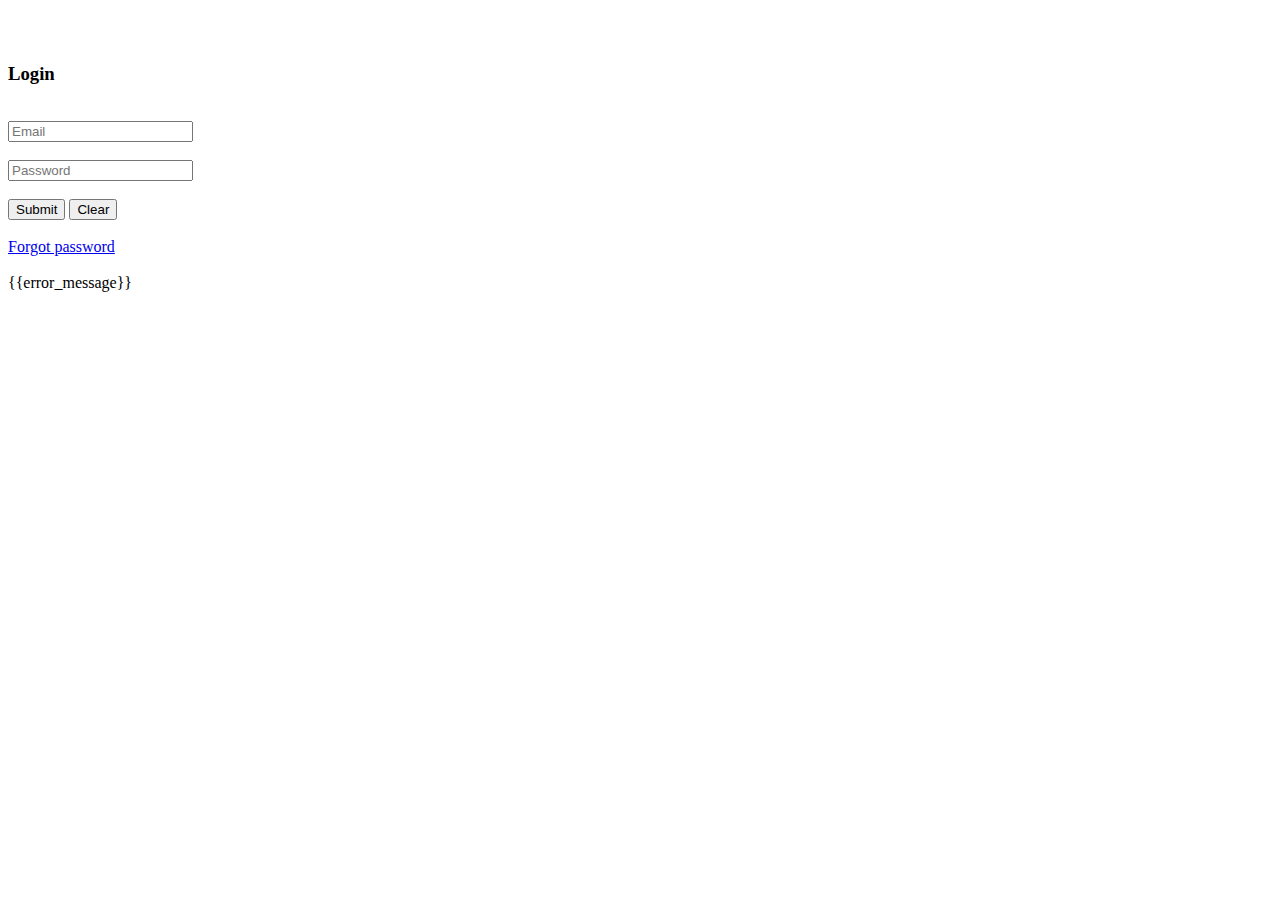
==== src/main/resources/templates/login.html @ 30932eab "Login working but need to fix JWT and cookies for site nav display" ====
<!DOCTYPE html>
<html xmlns:th="http://www.thymeleaf.org">
   <head th:replace="layout/site-header">
      <title>SideJobs - Worker Registration</title>
   </head>
<body  ng-app="loginApp" ng-controller="loginCtrl">
<div th:replace="layout/site-navigation"></div>
<div class="container">
		<br/><br/>
		<div class="row justify-content-md-center">
			<div class="col-sm-5 col-md-5">
				<h3>Login</h3>
				<br/>
				<div class="input-group input-group-lg">
  					<input ng-model="email" type="email" class="form-control" placeholder="Email" aria-label="Email" aria-describedby="sizing-addon1"/>
				</div>
				<br/>
				<div class="input-group input-group-lg">
  					<input ng-model="password" type="password" class="form-control" placeholder="Password" aria-label="Password" aria-describedby="sizing-addon1"/>
				</div>
					<br/>	
				<button type="button" class="btn btn-success border-dark" ng-click="submit()"><i class="fa fa-check fa-1x " style="color:white" aria-hidden="true"></i> Submit</button>     <button type="button" class="btn btn-light border-dark" ng-click="clear()"><i class="fa fa-close fa-1x " style="color:black" aria-hidden="true"></i> Clear</button>
				<br/><br/>
				<a href="#">Forgot password</a>
				<br/><br/>
				<div ng-model="category_alert" ng-hide="hideError" class="alert alert-danger" role="alert">
					<i class="fa fa-info-circle fa-1x " aria-hidden="true"></i> {{error_message}}
				</div>								
			</div>
		</div>
	</div>

<script src="/js/login.js"></script>
</body>
</html>
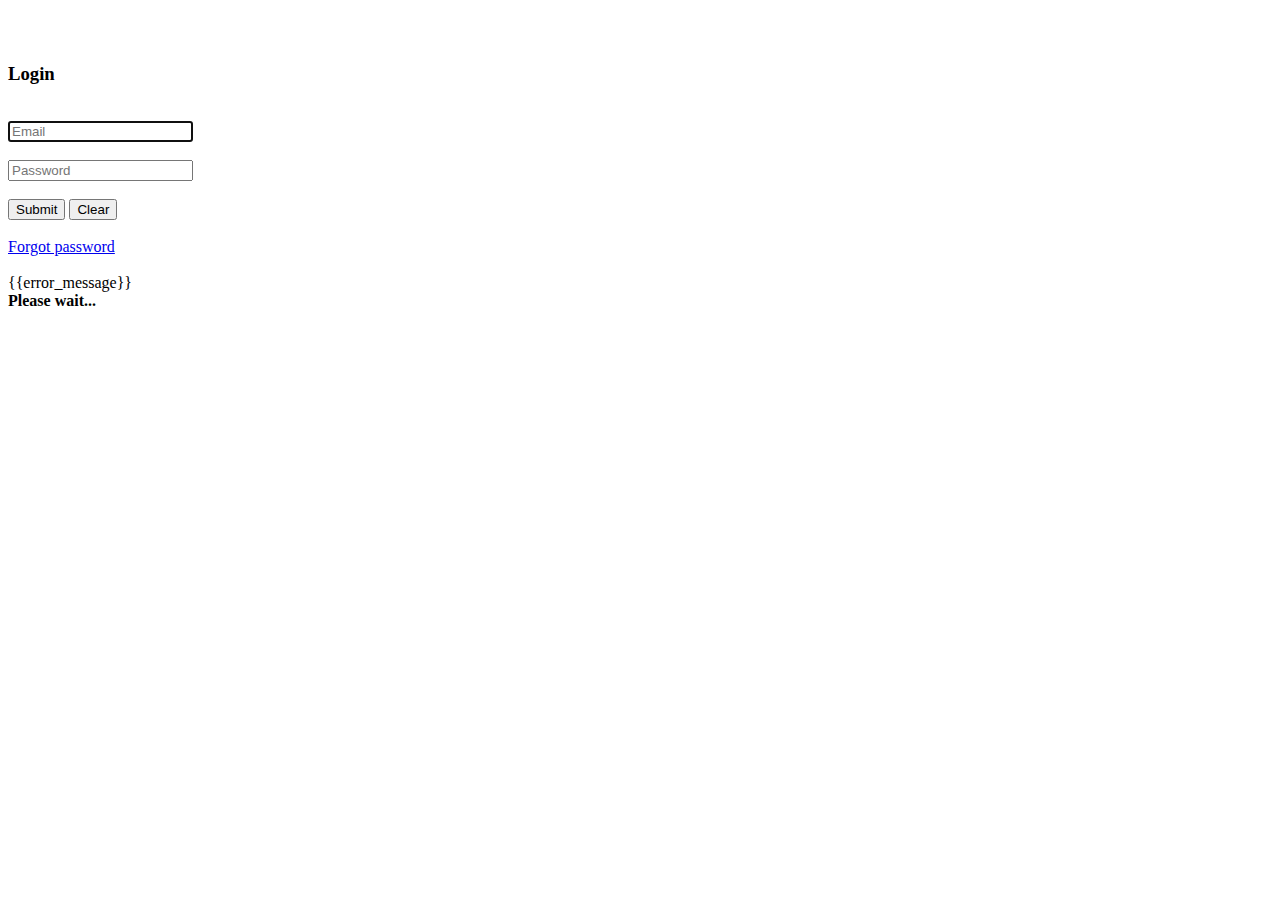
==== commit 679eed3b: "Jobs post form 1 working, need to work on form 2." ====
--- a/src/main/resources/templates/login.html
+++ b/src/main/resources/templates/login.html
@@ -12,7 +12,7 @@
 				<h3>Login</h3>
 				<br/>
 				<div class="input-group input-group-lg">
-  					<input ng-model="email" type="email" class="form-control" placeholder="Email" aria-label="Email" aria-describedby="sizing-addon1"/>
+  					<input ng-model="email" type="email" class="form-control" placeholder="Email" aria-label="Email" aria-describedby="sizing-addon1" autofocus="true"/>
 				</div>
 				<br/>
 				<div class="input-group input-group-lg">
@@ -25,6 +25,9 @@
 				<br/><br/>
 				<div ng-model="category_alert" ng-hide="hideError" class="alert alert-danger" role="alert">
 					<i class="fa fa-info-circle fa-1x " aria-hidden="true"></i> {{error_message}}
+				</div>
+				<div ng-model="loading_bar" ng-hide="hideLoading" class="progress">
+  					<div class="progress-bar progress-bar-striped progress-bar-animated" role="progressbar" aria-valuenow="100" aria-valuemin="0" aria-valuemax="100" style="width: 100%"><strong>Please wait...</strong></div>
 				</div>								
 			</div>
 		</div>
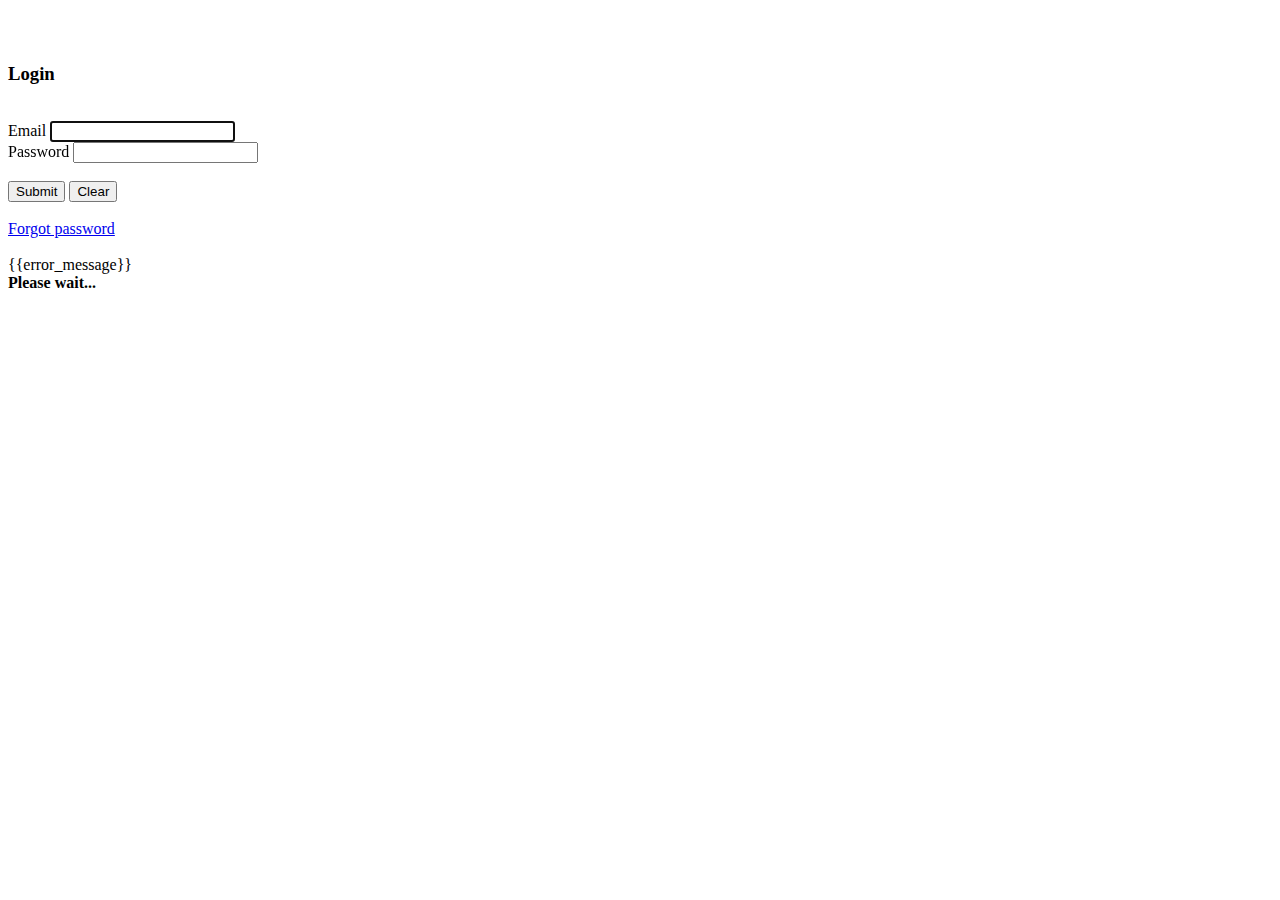
==== commit 86bffb50: "added more elements to post job listing form. Going to try out md-bootstrap" ====
--- a/src/main/resources/templates/login.html
+++ b/src/main/resources/templates/login.html
@@ -11,12 +11,13 @@
 			<div class="col-sm-5 col-md-5">
 				<h3>Login</h3>
 				<br/>
-				<div class="input-group input-group-lg">
-  					<input ng-model="email" type="email" class="form-control" placeholder="Email" aria-label="Email" aria-describedby="sizing-addon1" autofocus="true"/>
+				<div class="form-group">
+					<label class="site-font-small">Email</label>
+  					<input ng-model="email" type="email" class="form-control" aria-label="Email" aria-describedby="sizing-addon1" autofocus="true"/>
 				</div>
-				<br/>
-				<div class="input-group input-group-lg">
-  					<input ng-model="password" type="password" class="form-control" placeholder="Password" aria-label="Password" aria-describedby="sizing-addon1"/>
+				<div class="form-group">
+					<label class="site-font-small">Password</label>
+  					<input ng-model="password" type="password" class="form-control" aria-label="Password" aria-describedby="sizing-addon1"/>
 				</div>
 					<br/>	
 				<button type="button" class="btn btn-success border-dark" ng-click="submit()"><i class="fa fa-check fa-1x " style="color:white" aria-hidden="true"></i> Submit</button>     <button type="button" class="btn btn-light border-dark" ng-click="clear()"><i class="fa fa-close fa-1x " style="color:black" aria-hidden="true"></i> Clear</button>
